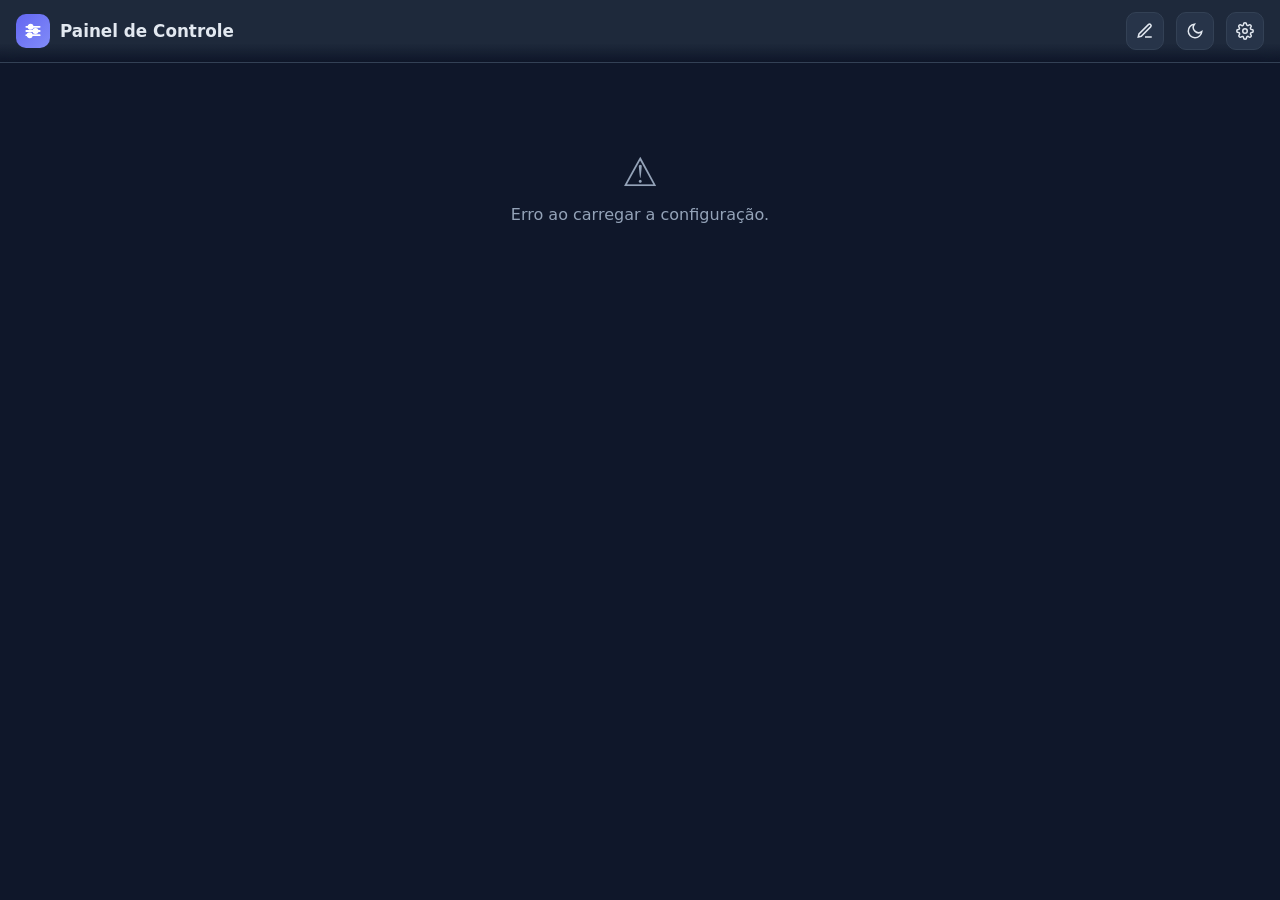
==== www/index.html @ 0a9576f7 "Initial commit: DeckPi — macropad web para Raspberry Pi Pico 2 W Firmware CircuitPython (HID + WiFi " ====
<!DOCTYPE html>
<html lang="pt-br" data-theme="dark">
<head>
  <meta charset="utf-8">
  <meta name="viewport" content="width=device-width, initial-scale=1, viewport-fit=cover">
  <title>Painel de Controle</title>
  <link rel="stylesheet" href="style.css">
  <!-- PWA / instalar na tela inicial -->
  <link rel="manifest" href="manifest.json">
  <meta name="theme-color" content="#6366f1">
  <meta name="mobile-web-app-capable" content="yes">
  <meta name="apple-mobile-web-app-capable" content="yes">
  <meta name="apple-mobile-web-app-status-bar-style" content="black-translucent">
  <meta name="apple-mobile-web-app-title" content="Painel">
  <link rel="icon" href="icon.svg" type="image/svg+xml">
  <link rel="apple-touch-icon" href="icon-180.png">
</head>
<body>
  <header class="topbar">
    <div class="brand">
      <span class="logo" data-icon="sliders"></span>
      <span>Painel de Controle</span>
    </div>
    <span class="spacer"></span>
    <button class="icon-btn" id="btn-edit" title="Modo edição" data-icon="edit"></button>
    <button class="icon-btn" id="btn-theme" title="Tema" data-icon="moon"></button>
    <button class="icon-btn" id="btn-menu" title="Opções" data-icon="gear"></button>
  </header>

  <nav class="profiles" id="profiles"></nav>

  <main id="content">
    <div class="empty"><span class="em">⏳</span>Carregando...</div>
  </main>

  <div id="modal-root"></div>
  <div class="toast" id="toast"></div>

  <script src="app.js"></script>
</body>
</html>
---- www/style.css ----
/* style.css — Painel de Controle. Tema claro/escuro, responsivo. */

:root {
  --bg: #0f172a;
  --bg-soft: #1e293b;
  --bg-card: #1e293b;
  --bg-elev: #273449;
  --border: #334155;
  --text: #e2e8f0;
  --text-dim: #94a3b8;
  --accent: #6366f1;
  --accent-h: #818cf8;
  --green: #22c55e;
  --red: #ef4444;
  --shadow: 0 8px 24px rgba(0, 0, 0, .35);
  --radius: 16px;
  --radius-sm: 10px;
}

:root[data-theme="light"] {
  --bg: #f1f5f9;
  --bg-soft: #ffffff;
  --bg-card: #ffffff;
  --bg-elev: #f8fafc;
  --border: #e2e8f0;
  --text: #0f172a;
  --text-dim: #64748b;
  --shadow: 0 8px 24px rgba(15, 23, 42, .10);
}

* { box-sizing: border-box; }

body {
  margin: 0;
  font-family: system-ui, -apple-system, "Segoe UI", Roboto, sans-serif;
  background: var(--bg);
  color: var(--text);
  -webkit-font-smoothing: antialiased;
}

button { font-family: inherit; cursor: pointer; }
.hidden { display: none !important; }

/* ---------- Topbar ---------- */
.topbar {
  position: sticky;
  top: 0;
  z-index: 20;
  display: flex;
  align-items: center;
  gap: 12px;
  /* respeita a safe area do iOS (status bar / notch) no modo PWA */
  padding: calc(12px + env(safe-area-inset-top)) calc(16px + env(safe-area-inset-right))
           12px calc(16px + env(safe-area-inset-left));
  background: linear-gradient(180deg, var(--bg-soft), var(--bg-soft) 70%, transparent);
  border-bottom: 1px solid var(--border);
  backdrop-filter: blur(8px);
}
.brand .logo svg { width: 20px; height: 20px; }
.brand {
  display: flex;
  align-items: center;
  gap: 10px;
  font-weight: 700;
  font-size: 1.05rem;
}
.brand .logo {
  display: grid;
  place-items: center;
  width: 34px;
  height: 34px;
  border-radius: 10px;
  background: linear-gradient(135deg, var(--accent), var(--accent-h));
  color: #fff;
}
.spacer { flex: 1; }

/* ---------- Botoes de icone ---------- */
.icon-btn {
  display: inline-grid;
  place-items: center;
  width: 38px;
  height: 38px;
  border-radius: 10px;
  border: 1px solid var(--border);
  background: var(--bg-elev);
  color: var(--text);
  transition: .15s;
}
.icon-btn:hover { border-color: var(--accent); color: var(--accent-h); }
.icon-btn.active { background: var(--accent); color: #fff; border-color: var(--accent); }
.icon-btn svg { width: 18px; height: 18px; }

/* ---------- Botao mini (acoes em perfis/grupos/cards/passos) ---------- */
.mini {
  display: inline-grid;
  place-items: center;
  width: 30px;
  height: 30px;
  border-radius: 8px;
  border: 1px solid var(--border);
  background: var(--bg-elev);
  color: var(--text);
  transition: .15s;
}
.mini:hover { border-color: var(--accent); color: var(--accent-h); }
.mini svg { width: 15px; height: 15px; }
.mini.del:hover { color: var(--red); border-color: var(--red); }

/* Paleta de teclas no editor de combo */
.key-palette { display: flex; flex-wrap: wrap; gap: 6px; margin-top: 8px; }
.key-palette button {
  padding: 6px 10px;
  border-radius: 8px;
  border: 1px solid var(--border);
  background: var(--bg-card);
  color: var(--text);
  font-size: .8rem;
  font-weight: 600;
}
.key-palette button:hover { border-color: var(--accent); color: var(--accent-h); }
.hint { font-size: .75rem; color: var(--text-dim); margin-top: 6px; }

/* ---------- Botoes de texto ---------- */
.btn {
  display: inline-flex;
  align-items: center;
  gap: 8px;
  padding: 9px 14px;
  border-radius: var(--radius-sm);
  border: 1px solid var(--border);
  background: var(--bg-elev);
  color: var(--text);
  font-weight: 600;
  transition: .15s;
}
.btn:hover { border-color: var(--accent); }
.btn.primary { background: var(--accent); color: #fff; border-color: var(--accent); }
.btn.primary:hover { background: var(--accent-h); }
.btn.danger { color: var(--red); border-color: var(--red); background: transparent; }
.btn svg { width: 16px; height: 16px; }

/* ---------- Abas de perfil ---------- */
.profiles {
  display: flex;
  gap: 8px;
  overflow-x: auto;
  padding: 14px 16px 4px;
  scrollbar-width: thin;
}
.profile-tab {
  display: inline-flex;
  align-items: center;
  gap: 8px;
  white-space: nowrap;
  padding: 9px 16px;
  border-radius: 999px;
  border: 1px solid var(--border);
  background: var(--bg-card);
  color: var(--text-dim);
  font-weight: 600;
  transition: .15s;
}
.profile-tab .em { font-size: 1.1rem; }
.profile-tab.active {
  color: #fff;
  background: linear-gradient(135deg, var(--accent), var(--accent-h));
  border-color: transparent;
}
.profile-tab .os-badge {
  font-size: .65rem;
  text-transform: uppercase;
  letter-spacing: .04em;
  opacity: .8;
}

/* ---------- Conteudo / grupos ---------- */
main { padding: 8px 16px 80px; max-width: 1100px; margin: 0 auto; }

.group { margin-top: 22px; }
.group-head {
  display: flex;
  align-items: center;
  gap: 10px;
  margin-bottom: 12px;
}
.group-head .em { font-size: 1.25rem; }
.group-head h2 { margin: 0; font-size: 1.05rem; }
.group-head .count { color: var(--text-dim); font-size: .8rem; }
.group-head .group-actions { margin-left: auto; display: flex; gap: 6px; }

.grid {
  display: grid;
  grid-template-columns: repeat(auto-fill, minmax(140px, 1fr));
  gap: 12px;
}

/* ---------- Cartao de macro ---------- */
.macro {
  position: relative;
  display: flex;
  flex-direction: column;
  align-items: center;
  justify-content: center;
  gap: 8px;
  min-height: 110px;
  padding: 16px 12px;
  border-radius: var(--radius);
  border: 1px solid var(--border);
  background: var(--bg-card);
  color: var(--text);
  text-align: center;
  transition: transform .12s, box-shadow .15s, border-color .15s;
  overflow: hidden;
}
.macro::before {
  content: "";
  position: absolute;
  inset: 0 0 auto 0;
  height: 4px;
  background: var(--macro-color, var(--accent));
}
.macro:hover { transform: translateY(-3px); box-shadow: var(--shadow); border-color: var(--macro-color, var(--accent)); }
.macro:active { transform: translateY(-1px) scale(.98); }
.macro .glyph { font-size: 2rem; line-height: 1; }
.macro .glyph svg { width: 34px; height: 34px; }
.macro .label { font-weight: 600; font-size: .9rem; word-break: break-word; }
.macro.flash-ok { animation: flashOk .5s; }
.macro.flash-err { animation: flashErr .5s; }
@keyframes flashOk { 0% { box-shadow: 0 0 0 0 var(--green); } 100% { box-shadow: 0 0 0 6px transparent; } }
@keyframes flashErr { 0% { box-shadow: 0 0 0 0 var(--red); } 100% { box-shadow: 0 0 0 6px transparent; } }

/* Mini-acoes de edicao no cartao */
.macro .edit-badges { position: absolute; top: 6px; right: 6px; display: flex; gap: 4px; }
.macro .mini {
  display: grid; place-items: center;
  width: 26px; height: 26px;
  border-radius: 8px;
  border: none;
  background: rgba(0,0,0,.35);
  color: #fff;
}
.macro .mini svg { width: 14px; height: 14px; }
.macro .mini:hover { background: var(--accent); }

/* Cartao "adicionar" */
.macro.add {
  border-style: dashed;
  color: var(--text-dim);
  background: transparent;
}
.macro.add:hover { color: var(--accent-h); border-color: var(--accent); }

/* ---------- Estado vazio ---------- */
.empty {
  text-align: center;
  color: var(--text-dim);
  padding: 60px 20px;
}
.empty .em { font-size: 2.5rem; display: block; margin-bottom: 10px; }

/* ---------- Modal ---------- */
.modal-overlay {
  position: fixed;
  inset: 0;
  background: rgba(0, 0, 0, .55);
  display: flex;
  align-items: flex-end;
  justify-content: center;
  z-index: 50;
  padding: 0;
}
@media (min-width: 640px) { .modal-overlay { align-items: center; padding: 20px; } }
.modal {
  width: 100%;
  max-width: 540px;
  max-height: 92vh;
  overflow-y: auto;
  background: var(--bg-soft);
  border: 1px solid var(--border);
  border-radius: 20px 20px 0 0;
  box-shadow: var(--shadow);
}
@media (min-width: 640px) { .modal { border-radius: 20px; } }
.modal-head {
  display: flex; align-items: center; gap: 10px;
  padding: 16px 18px;
  border-bottom: 1px solid var(--border);
  position: sticky; top: 0; background: var(--bg-soft);
}
.modal-head h3 { margin: 0; font-size: 1.05rem; flex: 1; }
.modal-body { padding: 18px; display: flex; flex-direction: column; gap: 14px; }
.modal-foot {
  display: flex; gap: 10px; justify-content: flex-end;
  padding: 14px 18px;
  border-top: 1px solid var(--border);
  position: sticky; bottom: 0; background: var(--bg-soft);
}

/* ---------- Form ---------- */
.field { display: flex; flex-direction: column; gap: 6px; }
.field label { font-size: .8rem; color: var(--text-dim); font-weight: 600; }
.row { display: flex; gap: 10px; }
.row > * { flex: 1; }
input, select, textarea {
  width: 100%;
  padding: 10px 12px;
  border-radius: var(--radius-sm);
  border: 1px solid var(--border);
  background: var(--bg-elev);
  color: var(--text);
  font-size: .95rem;
}
input:focus, select:focus, textarea:focus { outline: 2px solid var(--accent); border-color: var(--accent); }
textarea { resize: vertical; min-height: 64px; }
input[type="color"] { padding: 4px; height: 42px; }

/* Seletor de emoji */
.emoji-pick { display: flex; align-items: center; gap: 10px; flex-wrap: wrap; }
.emoji-current { font-size: 1.6rem; width: 44px; height: 44px; display: grid; place-items: center; border: 1px solid var(--border); border-radius: 10px; }
.emoji-palette { display: flex; flex-wrap: wrap; gap: 4px; }
.emoji-palette button { font-size: 1.2rem; border: none; background: transparent; padding: 4px 6px; border-radius: 8px; }
.emoji-palette button:hover { background: var(--bg-elev); }

/* Editor de passos */
.steps { display: flex; flex-direction: column; gap: 10px; }
.step {
  border: 1px solid var(--border);
  border-radius: var(--radius-sm);
  background: var(--bg-elev);
  padding: 10px;
  display: flex;
  flex-direction: column;
  gap: 8px;
}
.step-top { display: flex; align-items: center; gap: 8px; }
.step-top select { flex: 1; }
.step .mini { width: 30px; height: 30px; border-radius: 8px; border: 1px solid var(--border); background: var(--bg-card); color: var(--text); display: grid; place-items: center; }
.step .mini svg { width: 14px; height: 14px; }
.step .mini.del:hover { color: var(--red); border-color: var(--red); }

/* ---------- Toast ---------- */
.toast {
  position: fixed;
  left: 50%;
  bottom: 24px;
  transform: translateX(-50%) translateY(20px);
  background: var(--bg-elev);
  border: 1px solid var(--border);
  color: var(--text);
  padding: 12px 18px;
  border-radius: 999px;
  box-shadow: var(--shadow);
  opacity: 0;
  pointer-events: none;
  transition: .25s;
  z-index: 60;
}
.toast.show { opacity: 1; transform: translateX(-50%) translateY(0); }
.toast.ok { border-color: var(--green); }
.toast.err { border-color: var(--red); }

/* ---------- Login / Setup ---------- */
.center-screen {
  min-height: 100vh;
  display: grid;
  place-items: center;
  padding: calc(20px + env(safe-area-inset-top)) 20px calc(20px + env(safe-area-inset-bottom));
}
.card-auth .logo svg { width: 30px; height: 30px; }
.card-auth {
  width: 100%;
  max-width: 380px;
  background: var(--bg-soft);
  border: 1px solid var(--border);
  border-radius: 20px;
  box-shadow: var(--shadow);
  padding: 28px 24px;
  text-align: center;
}
.card-auth .logo {
  width: 56px; height: 56px; margin: 0 auto 14px;
  border-radius: 16px; display: grid; place-items: center;
  background: linear-gradient(135deg, var(--accent), var(--accent-h));
  color: #fff; font-size: 1.6rem;
}
.card-auth h1 { font-size: 1.25rem; margin: 0 0 4px; }
.card-auth p { color: var(--text-dim); margin: 0 0 20px; font-size: .9rem; }
.card-auth .field { text-align: left; margin-bottom: 14px; }
.card-auth .btn { width: 100%; justify-content: center; }
.msg { font-size: .85rem; margin-top: 12px; min-height: 1.2em; }
.msg.err { color: var(--red); }
.msg.ok { color: var(--green); }
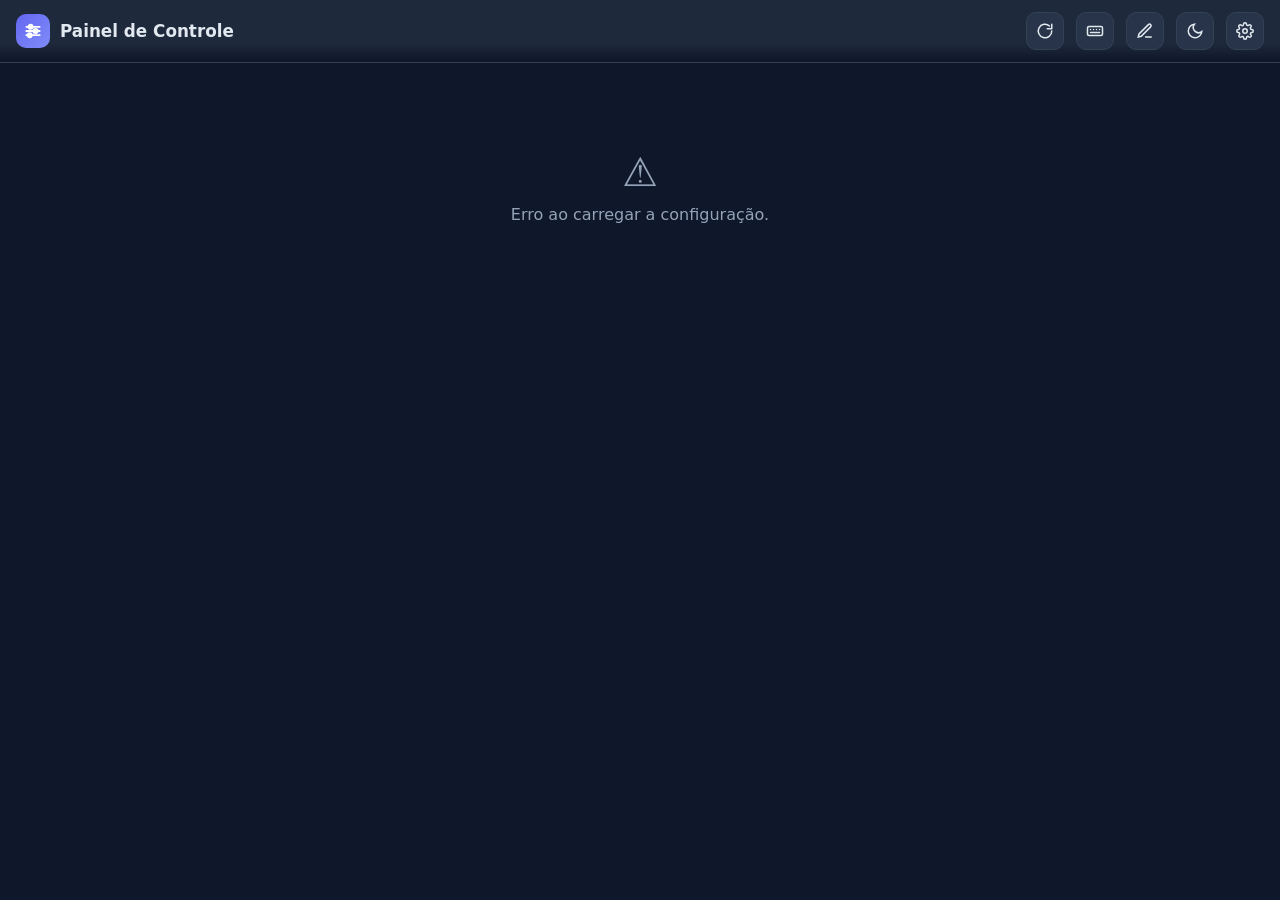
==== commit 0a1baf09: "Arrastar para reordenar/redimensionar, teclado ao vivo e ajustes de UX mobile - Reordenação de perfi" ====
--- a/www/index.html
+++ b/www/index.html
@@ -22,6 +22,8 @@
       <span>Painel de Controle</span>
     </div>
     <span class="spacer"></span>
+    <button class="icon-btn" id="btn-reload" title="Atualizar" data-icon="refresh"></button>
+    <button class="icon-btn" id="btn-livekb" title="Teclado ao vivo" data-icon="keyboard"></button>
     <button class="icon-btn" id="btn-edit" title="Modo edição" data-icon="edit"></button>
     <button class="icon-btn" id="btn-theme" title="Tema" data-icon="moon"></button>
     <button class="icon-btn" id="btn-menu" title="Opções" data-icon="gear"></button>
@@ -36,6 +38,8 @@
   <div id="modal-root"></div>
   <div class="toast" id="toast"></div>
 
+  <script src="pinpad.js"></script>
+  <script src="dnd.js"></script>
   <script src="app.js"></script>
 </body>
 </html>
--- a/www/style.css
+++ b/www/style.css
@@ -30,6 +30,12 @@
 
 * { box-sizing: border-box; }
 
+html, body {
+  /* impede o zoom por toque duplo (comum em botões clicados rápido);
+     mantém o pinça-zoom disponível para acessibilidade */
+  touch-action: manipulation;
+}
+
 body {
   margin: 0;
   font-family: system-ui, -apple-system, "Segoe UI", Roboto, sans-serif;
@@ -90,6 +96,8 @@
 .icon-btn:hover { border-color: var(--accent); color: var(--accent-h); }
 .icon-btn.active { background: var(--accent); color: #fff; border-color: var(--accent); }
 .icon-btn svg { width: 18px; height: 18px; }
+.icon-btn.spinning svg { animation: spin .7s linear infinite; }
+@keyframes spin { to { transform: rotate(360deg); } }
 
 /* ---------- Botao mini (acoes em perfis/grupos/cards/passos) ---------- */
 .mini {
@@ -106,6 +114,39 @@
 .mini:hover { border-color: var(--accent); color: var(--accent-h); }
 .mini svg { width: 15px; height: 15px; }
 .mini.del:hover { color: var(--red); border-color: var(--red); }
+.mini:disabled { opacity: .3; pointer-events: none; }
+
+/* Reordenação inline nas abas de perfil (modo edição) */
+.profile-tab-wrap { display: flex; flex-direction: column; align-items: center; gap: 4px; }
+
+/* ---------- Arrastar (reordenar) e redimensionar ---------- */
+.drag-handle, .resize-handle {
+  touch-action: none;
+  -webkit-touch-callout: none;
+  -webkit-user-select: none;
+  user-select: none;
+}
+.drag-handle { cursor: grab; }
+.drag-handle:active { cursor: grabbing; }
+.resize-handle { cursor: nwse-resize; }
+
+/* handle de arraste no cartão de macro (canto superior esquerdo) */
+.macro .drag-handle { position: absolute; bottom: 6px; left: 6px; }
+/* handle de redimensionar no cartão de macro (canto inferior direito) */
+.macro .resize-handle { position: absolute; bottom: 6px; right: 6px; }
+
+.dragging {
+  opacity: .92;
+  box-shadow: 0 14px 30px rgba(0, 0, 0, .45);
+  transform: scale(1.02);
+}
+.drag-placeholder {
+  border: 2px dashed var(--accent);
+  border-radius: var(--radius);
+  background: rgba(99, 102, 241, .08);
+}
+.macro.drag-placeholder { background: rgba(99, 102, 241, .08); }
+.resizing { outline: 2px dashed var(--accent); outline-offset: 2px; }
 
 /* Paleta de teclas no editor de combo */
 .key-palette { display: flex; flex-wrap: wrap; gap: 6px; margin-top: 8px; }
@@ -162,6 +203,8 @@
   transition: .15s;
 }
 .profile-tab .em { font-size: 1.1rem; }
+/* quando um ícone SVG (não emoji) cai num span .em, escala com o texto ao redor */
+.em svg { width: 1em; height: 1em; vertical-align: -0.15em; }
 .profile-tab.active {
   color: #fff;
   background: linear-gradient(135deg, var(--accent), var(--accent-h));
@@ -191,9 +234,31 @@
 
 .grid {
   display: grid;
-  grid-template-columns: repeat(auto-fill, minmax(140px, 1fr));
-  gap: 12px;
-}
+  /* largura máxima limitada: em telas largas (landscape/desktop) os cards
+     não esticam e ficam achatados — só cabem mais colunas por linha. */
+  grid-template-columns: repeat(auto-fill, minmax(68px, 88px));
+  grid-auto-rows: minmax(68px, auto);
+  grid-auto-flow: dense;
+  justify-content: start;
+  gap: 10px;
+}
+
+/* Tamanhos de macro: sm = compacto 1x1, md = tira 2x1, lg = padrão (2x2) */
+.macro[data-size="md"] {
+  grid-column: span 2;
+  flex-direction: row;
+  justify-content: flex-start;
+  text-align: left;
+  gap: 10px;
+  padding-left: 14px;
+}
+.macro[data-size="lg"] { grid-column: span 2; grid-row: span 2; }
+.macro[data-size="md"] .glyph { font-size: 1.6rem; flex-shrink: 0; }
+.macro[data-size="md"] .glyph svg { width: 28px; height: 28px; }
+.macro[data-size="md"] .label { font-size: .78rem; }
+.macro[data-size="lg"] .glyph { font-size: 2rem; }
+.macro[data-size="lg"] .glyph svg { width: 34px; height: 34px; }
+.macro[data-size="lg"] .label { font-size: .9rem; }
 
 /* ---------- Cartao de macro ---------- */
 .macro {
@@ -202,9 +267,9 @@
   flex-direction: column;
   align-items: center;
   justify-content: center;
-  gap: 8px;
-  min-height: 110px;
-  padding: 16px 12px;
+  gap: 4px;
+  min-height: 68px;
+  padding: 8px 6px;
   border-radius: var(--radius);
   border: 1px solid var(--border);
   background: var(--bg-card);
@@ -222,25 +287,25 @@
 }
 .macro:hover { transform: translateY(-3px); box-shadow: var(--shadow); border-color: var(--macro-color, var(--accent)); }
 .macro:active { transform: translateY(-1px) scale(.98); }
-.macro .glyph { font-size: 2rem; line-height: 1; }
-.macro .glyph svg { width: 34px; height: 34px; }
-.macro .label { font-weight: 600; font-size: .9rem; word-break: break-word; }
+.macro .glyph { font-size: 1.3rem; line-height: 1; }
+.macro .glyph svg { width: 22px; height: 22px; }
+.macro .label { font-weight: 600; font-size: .68rem; word-break: break-word; }
 .macro.flash-ok { animation: flashOk .5s; }
 .macro.flash-err { animation: flashErr .5s; }
 @keyframes flashOk { 0% { box-shadow: 0 0 0 0 var(--green); } 100% { box-shadow: 0 0 0 6px transparent; } }
 @keyframes flashErr { 0% { box-shadow: 0 0 0 0 var(--red); } 100% { box-shadow: 0 0 0 6px transparent; } }
 
 /* Mini-acoes de edicao no cartao */
-.macro .edit-badges { position: absolute; top: 6px; right: 6px; display: flex; gap: 4px; }
+.macro .edit-badges { position: absolute; top: 6px; right: 6px; display: flex; gap: 3px; }
 .macro .mini {
   display: grid; place-items: center;
-  width: 26px; height: 26px;
-  border-radius: 8px;
+  width: 22px; height: 22px;
+  border-radius: 7px;
   border: none;
   background: rgba(0,0,0,.35);
   color: #fff;
 }
-.macro .mini svg { width: 14px; height: 14px; }
+.macro .mini svg { width: 12px; height: 12px; }
 .macro .mini:hover { background: var(--accent); }
 
 /* Cartao "adicionar" */
@@ -322,6 +387,29 @@
 .emoji-palette button { font-size: 1.2rem; border: none; background: transparent; padding: 4px 6px; border-radius: 8px; }
 .emoji-palette button:hover { background: var(--bg-elev); }
 
+/* Seletor de tamanho do botão (Pequeno / Médio / Grande) */
+.size-picker { display: flex; gap: 8px; }
+.size-opt {
+  flex: 1;
+  display: flex;
+  flex-direction: column;
+  align-items: center;
+  gap: 6px;
+  padding: 10px 8px;
+  border-radius: var(--radius-sm);
+  border: 1px solid var(--border);
+  background: var(--bg-elev);
+  color: var(--text-dim);
+  font-size: .78rem;
+  font-weight: 600;
+}
+.size-opt.active { border-color: var(--accent); color: var(--text); background: var(--bg-card); }
+.size-swatch { display: block; border-radius: 4px; background: var(--text-dim); }
+.size-opt.active .size-swatch { background: var(--accent); }
+.size-swatch.size-sm { width: 20px; height: 20px; }
+.size-swatch.size-md { width: 34px; height: 18px; }
+.size-swatch.size-lg { width: 30px; height: 30px; }
+
 /* Editor de passos */
 .steps { display: flex; flex-direction: column; gap: 10px; }
 .step {
@@ -335,6 +423,20 @@
 }
 .step-top { display: flex; align-items: center; gap: 8px; }
 .step-top select { flex: 1; }
+.step-delay {
+  display: flex;
+  align-items: center;
+  gap: 8px;
+  padding-top: 6px;
+  margin-top: 2px;
+  border-top: 1px dashed var(--border);
+}
+.step-delay label { font-size: .72rem; color: var(--text-dim); white-space: nowrap; }
+.step-delay input {
+  width: 100px;
+  padding: 5px 8px;
+  font-size: .82rem;
+}
 .step .mini { width: 30px; height: 30px; border-radius: 8px; border: 1px solid var(--border); background: var(--bg-card); color: var(--text); display: grid; place-items: center; }
 .step .mini svg { width: 14px; height: 14px; }
 .step .mini.del:hover { color: var(--red); border-color: var(--red); }
@@ -391,3 +493,53 @@
 .msg { font-size: .85rem; margin-top: 12px; min-height: 1.2em; }
 .msg.err { color: var(--red); }
 .msg.ok { color: var(--green); }
+
+/* ---------- PIN pad (estilo cofre / bloqueio de iPhone) ---------- */
+.pinpad { display: flex; flex-direction: column; align-items: center; gap: 26px; }
+
+.pin-dots { display: flex; gap: 18px; }
+.pin-dot {
+  width: 16px; height: 16px;
+  border-radius: 50%;
+  border: 2px solid var(--text-dim);
+  background: transparent;
+  transition: background .15s, border-color .15s, transform .15s;
+}
+.pin-dot.filled {
+  background: var(--accent);
+  border-color: var(--accent);
+  transform: scale(1.1);
+}
+
+.pin-keys {
+  display: grid;
+  grid-template-columns: repeat(3, 64px);
+  gap: 14px;
+  justify-content: center;
+}
+.pin-key {
+  width: 64px; height: 64px;
+  border-radius: 50%;
+  border: 1px solid var(--border);
+  background: var(--bg-elev);
+  color: var(--text);
+  font-size: 1.4rem;
+  font-weight: 600;
+  display: grid;
+  place-items: center;
+  transition: background .12s, transform .08s;
+}
+.pin-key:active { transform: scale(.94); background: var(--accent); color: #fff; }
+.pin-key-empty { visibility: hidden; }
+.pin-key-back { background: transparent; border-color: transparent; color: var(--text-dim); }
+.pin-key-back svg { width: 22px; height: 22px; }
+.pin-key-back:active { background: var(--bg-elev); color: var(--text); }
+
+@keyframes pinShake {
+  10%, 90% { transform: translateX(-2px); }
+  20%, 80% { transform: translateX(4px); }
+  30%, 50%, 70% { transform: translateX(-8px); }
+  40%, 60% { transform: translateX(8px); }
+}
+.pinpad.shake .pin-dots { animation: pinShake .5s; }
+.pinpad.shake .pin-dot { border-color: var(--red); }
